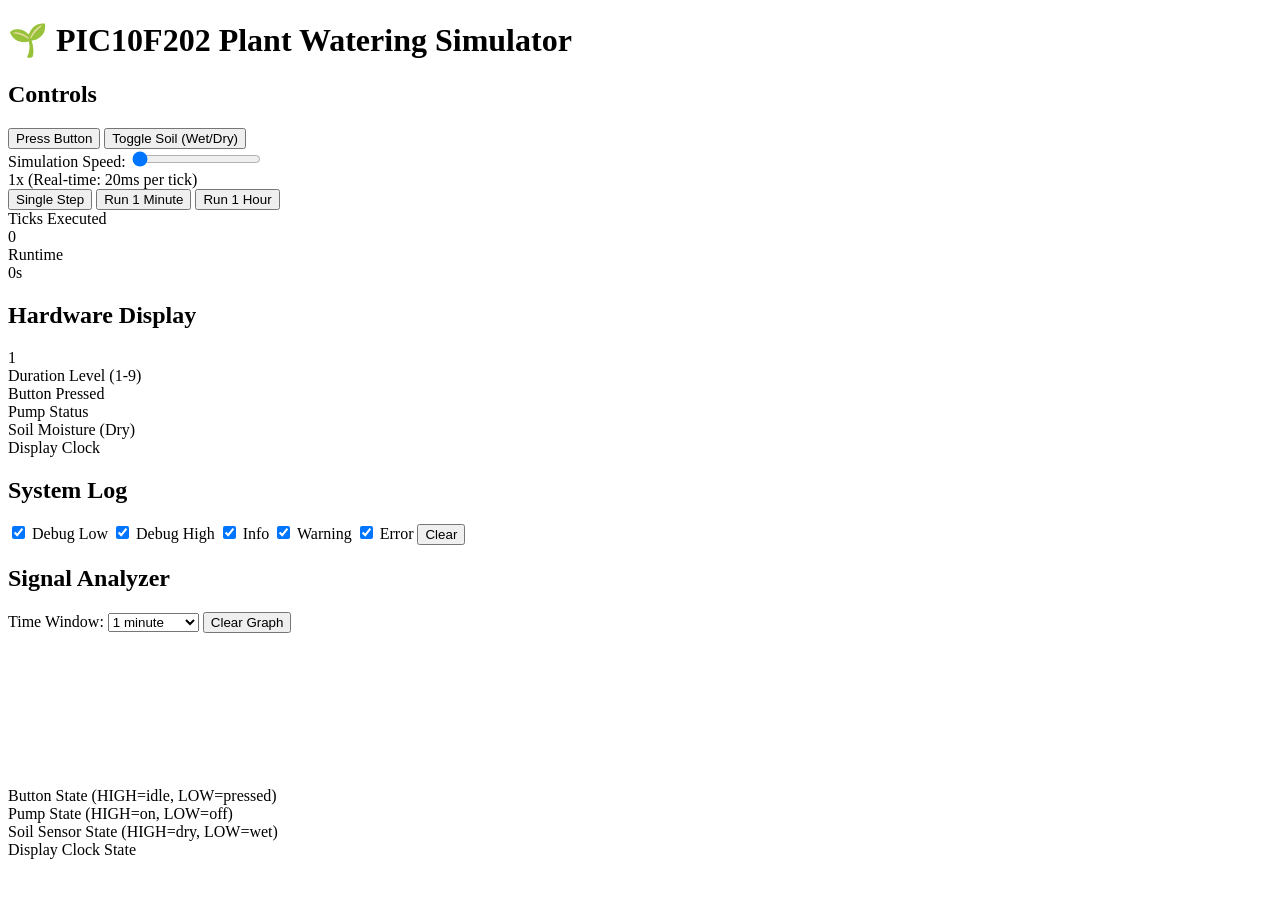
==== Simulation/index.html @ 75bef0ce "js cleanup" ====
<!DOCTYPE html>
<html lang="en">
<head>
    <meta charset="UTF-8">
    <meta name="viewport" content="width=device-width, initial-scale=1.0">
    
    <!-- CSS Files -->
    <link rel="stylesheet" href="main.css">
    <link rel="stylesheet" href="display.css">
    <link rel="stylesheet" href="graph.css">
    
    <title>PIC10F202 Plant Watering Simulator</title>
</head>
<body>
    <!-- Top Section -->
    <div class="top-section">
        <!-- Left Column: Title + Controls/Display side by side -->
        <div class="left-column">
            <!-- Title Panel -->
            <div class="panel title-panel">
                <h1>🌱 PIC10F202 Plant Watering Simulator</h1>
            </div>
            
            <!-- Controls and Display Row -->
            <div class="controls-display-row">
                <!-- Controls Panel -->
                <div class="panel controls-panel">
                    <h2>Controls</h2>

                    <div class="controls">
                        <button id="btnPress" 
                                onmousedown="buttonDown()" 
                                onmouseup="buttonUp()" 
                                ontouchstart="buttonDown()" 
                                ontouchend="buttonUp()">
                            Press Button
                        </button>
                        <button onclick="toggleSoil()">Toggle Soil (Wet/Dry)</button>
                    </div>

                    <div class="slider-control">
                        <label>Simulation Speed:</label>
                        <input type="range" id="speedSlider" min="1" max="1000" value="1" step="1">
                        <div class="speed-display">
                            <span id="speedDisplay">1x</span> (Real-time: 20ms per tick)
                        </div>
                    </div>

                    <div class="controls">
                        <button onclick="singleStep()">Single Step</button>
                        <button onclick="runMinute()">Run 1 Minute</button>
                        <button onclick="runHour()">Run 1 Hour</button>
                    </div>

                    <div class="status-grid">
                        <div class="status-item">
                            <div class="status-label">Ticks Executed</div>
                            <div class="status-value" id="tickCount">0</div>
                        </div>
                        <div class="status-item">
                            <div class="status-label">Runtime</div>
                            <div class="status-value" id="runtime">0s</div>
                        </div>
                    </div>
                </div>

                <!-- Hardware Display Panel -->
                <div class="panel display-panel">
                    <h2>Hardware Display</h2>
                    <div class="display-container">
                        <!-- Seven Segment Display -->
                        <div class="display">
                            <div class="seven-segment" id="sevenSegment">1</div>
                            <div class="display-label">Duration Level (1-9)</div>
                        </div>
                        
                        <!-- LED Indicators -->
                        <div class="indicators-vertical">
                            <div class="indicator">
                                <div class="led off" id="buttonLed"></div>
                                <span>Button Pressed</span>
                            </div>
                            
                            <div class="indicator">
                                <div class="led off" id="pumpLed"></div>
                                <span>Pump Status</span>
                            </div>
                            
                            <div class="indicator">
                                <div class="led off" id="soilLed"></div>
                                <span>Soil Moisture (Dry)</span>
                            </div>
                            
                            <div class="indicator">
                                <div class="led off" id="displayLed"></div>
                                <span>Display Clock</span>
                            </div>
                        </div>
                    </div>
                </div>
            </div>
        </div>

        <!-- Right Column: Log Panel -->
        <div class="right-column">
            <div class="panel log-panel">
                <h2>System Log</h2>
                <div class="log-filters">
                    <label><input type="checkbox" id="filterDebugLow" checked> Debug Low</label>
                    <label><input type="checkbox" id="filterDebugHigh" checked> Debug High</label>
                    <label><input type="checkbox" id="filterInfo" checked> Info</label>
                    <label><input type="checkbox" id="filterWarning" checked> Warning</label>
                    <label><input type="checkbox" id="filterError" checked> Error</label>
                    <button onclick="clearLog()">Clear</button>
                </div>
                <div class="log" id="log"></div>
            </div>
        </div>
    </div>

    <!-- Bottom Section: Graph -->
    <div class="bottom-section">
        <div class="panel graph-panel">
            <h2>Signal Analyzer</h2>
            
            <div class="graph-container">
                <div class="graph-controls">
                    <label>Time Window:</label>
                    <select id="graphTimeWindow">
                        <option value="30">30 seconds</option>
                        <option value="60" selected>1 minute</option>
                        <option value="300">5 minutes</option>
                        <option value="600">10 minutes</option>
                    </select>
                    
                    <button onclick="clearGraph()">Clear Graph</button>
                </div>
                
                <div class="graph-canvas-wrapper">
                    <canvas id="logicAnalyzer"></canvas>
                </div>
                
                <div class="graph-legend">
                    <div class="graph-legend-item">
                        <div class="graph-legend-color" style="background: rgba(155, 89, 182, 0.7);"></div>
                        <span>Button State (HIGH=idle, LOW=pressed)</span>
                    </div>
                    <div class="graph-legend-item">
                        <div class="graph-legend-color" style="background: rgba(231, 76, 60, 0.7);"></div>
                        <span>Pump State (HIGH=on, LOW=off)</span>
                    </div>
                    <div class="graph-legend-item">
                        <div class="graph-legend-color" style="background: rgba(52, 152, 219, 0.7);"></div>
                        <span>Soil Sensor State (HIGH=dry, LOW=wet)</span>
                    </div>
                    <div class="graph-legend-item">
                        <div class="graph-legend-color" style="background: rgba(243, 156, 18, 0.7);"></div>
                        <span>Display Clock State</span>
                    </div>
                </div>
            </div>
        </div>
    </div>

    <!-- WASM module loader -->
    <script src="plant-watering.js"></script>
    
    <!-- Main application -->
    <script type="module" src="app.js"></script>
</body>
</html>
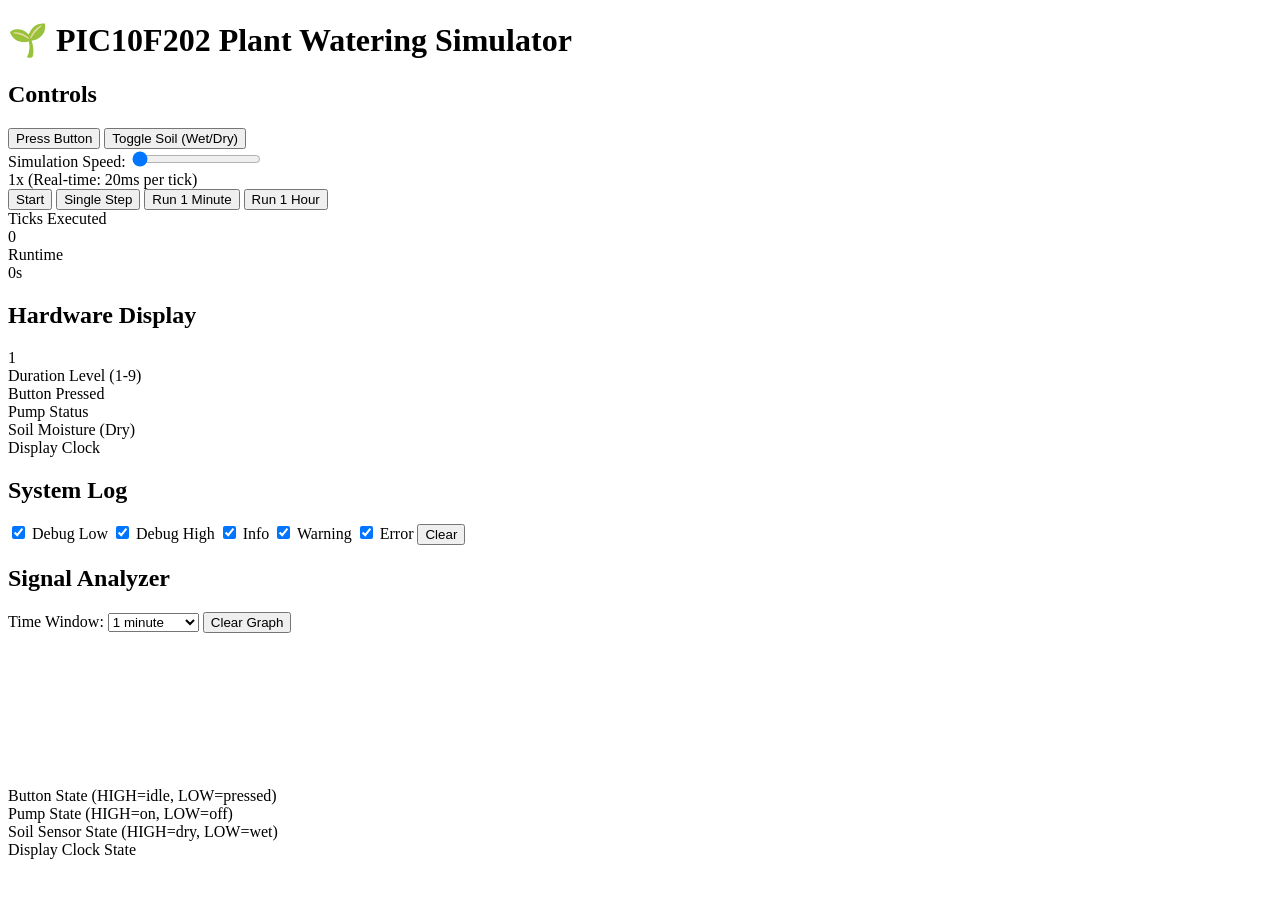
==== commit 6da37ddb: "js cleanup" ====
--- a/Simulation/index.html
+++ b/Simulation/index.html
@@ -46,7 +46,8 @@
                         </div>
                     </div>
 
-                    <div class="controls">
+                    <div class="controls simulation-controls">
+                        <button id="btnStartStop" onclick="toggleSimulation()">Start</button>
                         <button onclick="singleStep()">Single Step</button>
                         <button onclick="runMinute()">Run 1 Minute</button>
                         <button onclick="runHour()">Run 1 Hour</button>
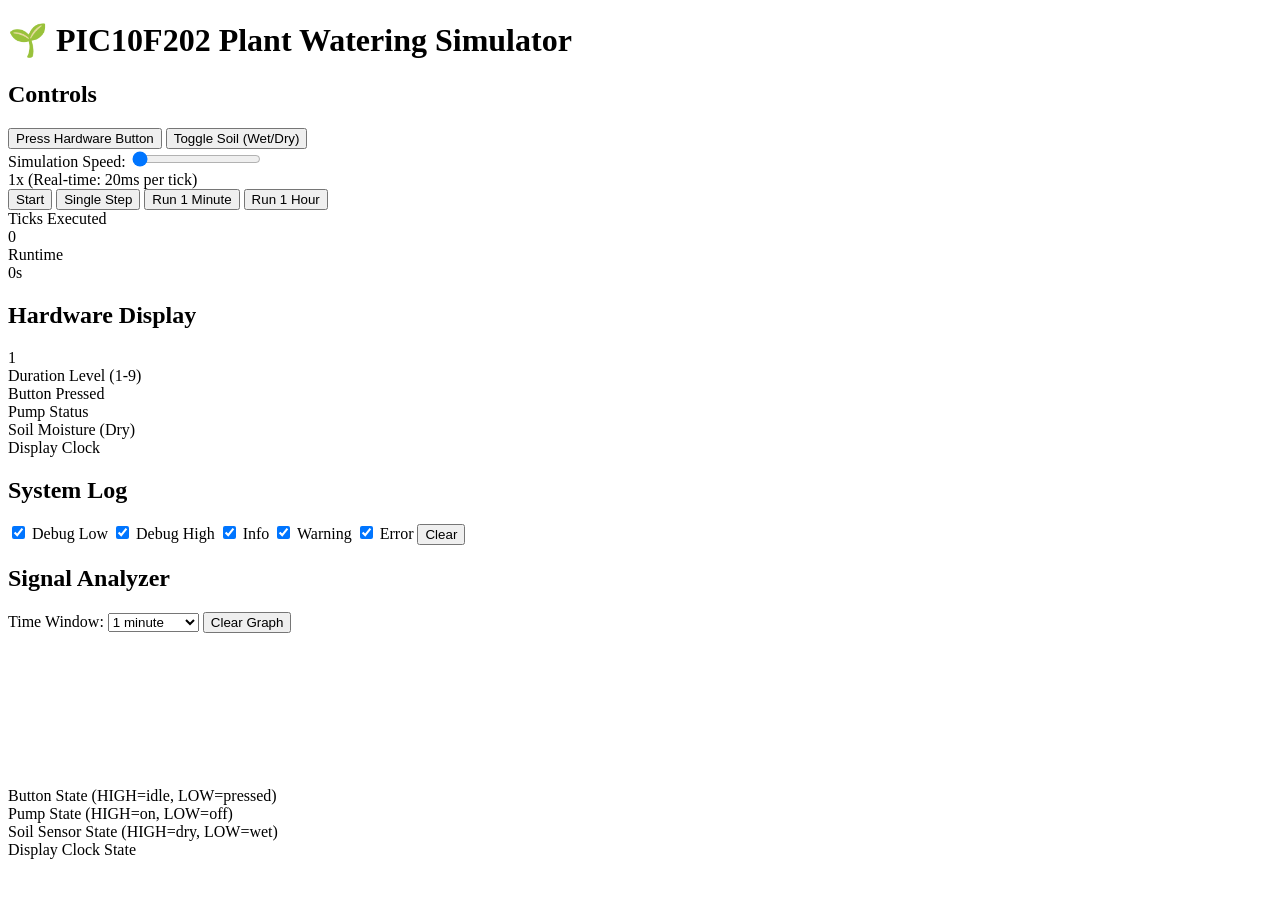
==== commit 8bf99cea: "it works" ====
--- a/Simulation/index.html
+++ b/Simulation/index.html
@@ -33,7 +33,7 @@
                                 onmouseup="buttonUp()" 
                                 ontouchstart="buttonDown()" 
                                 ontouchend="buttonUp()">
-                            Press Button
+                            Press Hardware Button
                         </button>
                         <button onclick="toggleSoil()">Toggle Soil (Wet/Dry)</button>
                     </div>
@@ -163,10 +163,42 @@
         </div>
     </div>
 
-    <!-- WASM module loader -->
-    <script src="plant-watering.js"></script>
-    
-    <!-- Main application -->
-    <script type="module" src="app.js"></script>
+<!-- Define getGPIOState BEFORE WASM loads 
+<script>
+    // This MUST be global and present BEFORE plant-watering.js is parsed
+    const gpioCallbacks = {
+        set: null,
+        get: null
+    };
+
+    // These are the exact names your EM_JS code looks for
+    window.getGPIOState = function(pin) {
+        if (gpioCallbacks.get) return gpioCallbacks.get(pin);
+        return (pin === 3) ? 1 : 0;  // default: button pressed
+    };
+
+    window.setGPIOState = function(pin, state) {
+        if (gpioCallbacks.set) {
+            gpioCallbacks.set(pin, state);
+        }
+        console.log('[JS] setGPIOState(' + pin + ', ' + state + ')');
+    };
+
+    // This will be called by app.js once it's ready
+    window.registerGpioImplementation = function(setFn, getFn) {
+        gpioCallbacks.set = setFn;
+        gpioCallbacks.get = getFn;
+        console.log('[APP] Real GPIO implementation registered');
+    };
+</script>
+-->
+<!-- Load the WASM module -->
+
+<script type="module" src="app.js"></script>
+
+<script src="plant-watering.js"></script>
+
+<!-- Your app loads last and takes over -->
+
 </body>
 </html>
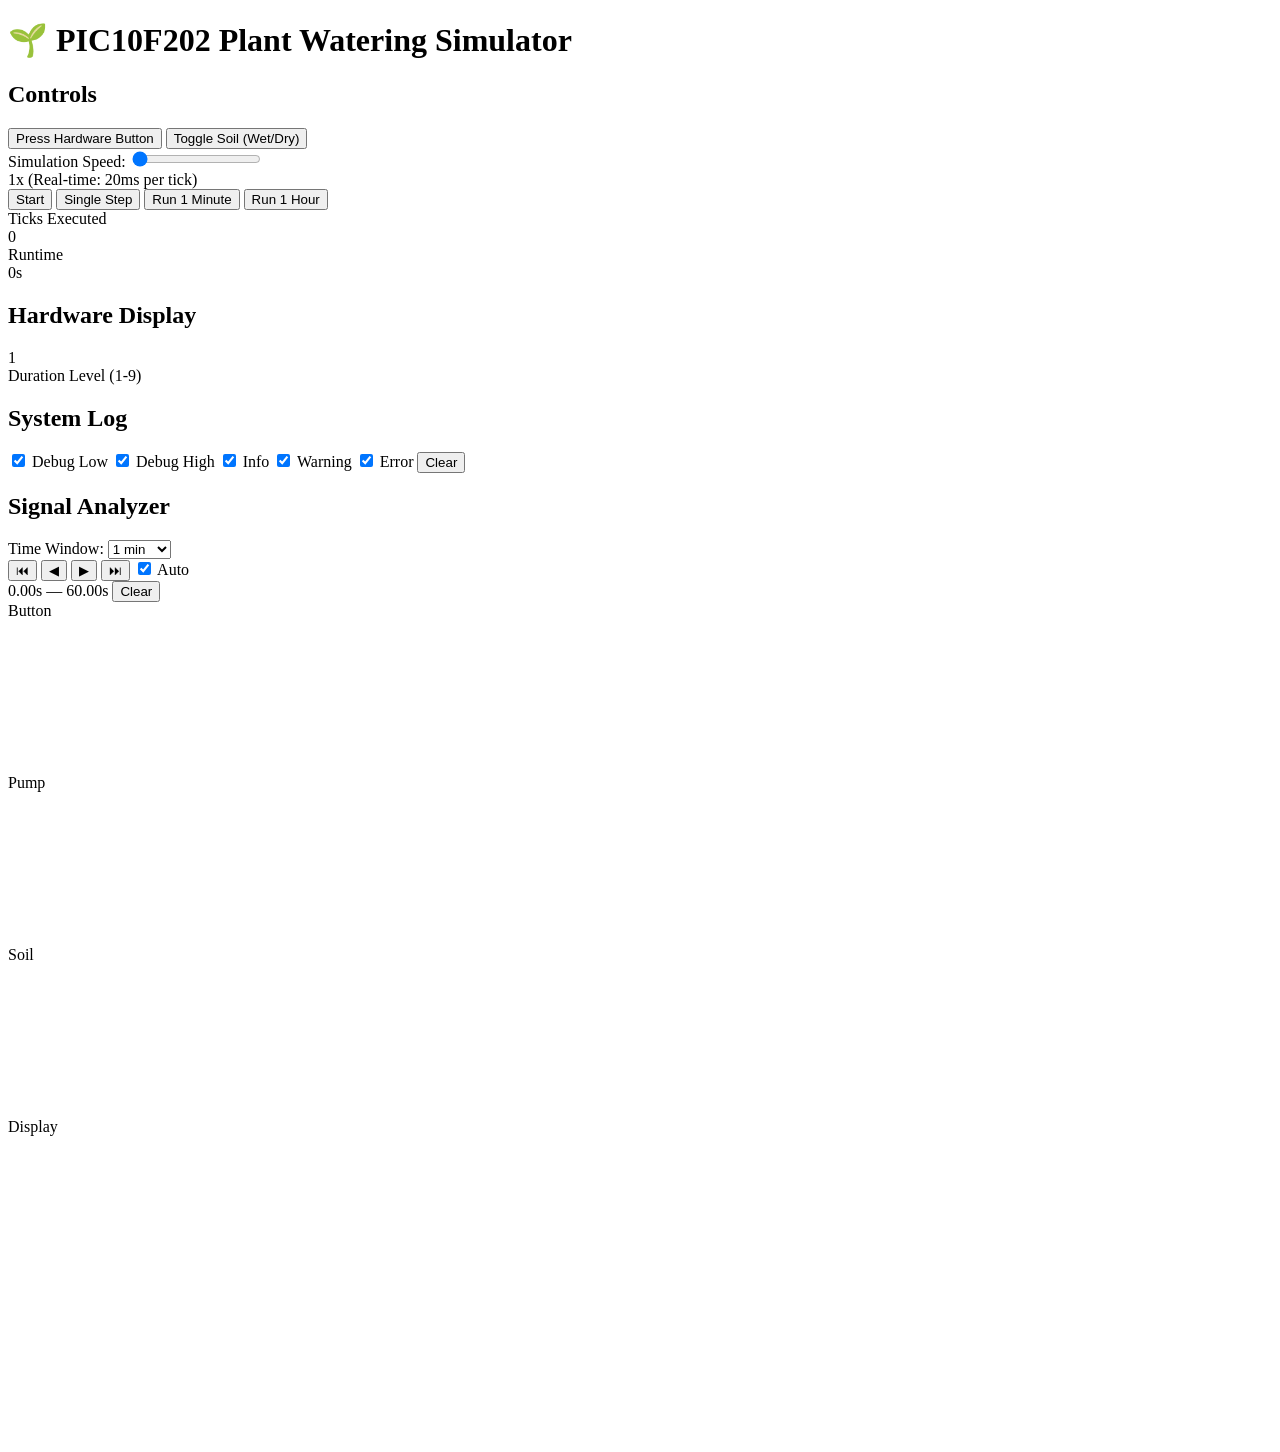
==== commit 33a7b8ac: "it works" ====
--- a/Simulation/index.html
+++ b/Simulation/index.html
@@ -74,29 +74,6 @@
                             <div class="seven-segment" id="sevenSegment">1</div>
                             <div class="display-label">Duration Level (1-9)</div>
                         </div>
-                        
-                        <!-- LED Indicators -->
-                        <div class="indicators-vertical">
-                            <div class="indicator">
-                                <div class="led off" id="buttonLed"></div>
-                                <span>Button Pressed</span>
-                            </div>
-                            
-                            <div class="indicator">
-                                <div class="led off" id="pumpLed"></div>
-                                <span>Pump Status</span>
-                            </div>
-                            
-                            <div class="indicator">
-                                <div class="led off" id="soilLed"></div>
-                                <span>Soil Moisture (Dry)</span>
-                            </div>
-                            
-                            <div class="indicator">
-                                <div class="led off" id="displayLed"></div>
-                                <span>Display Clock</span>
-                            </div>
-                        </div>
                     </div>
                 </div>
             </div>
@@ -123,82 +100,75 @@
     <div class="bottom-section">
         <div class="panel graph-panel">
             <h2>Signal Analyzer</h2>
-            
+
             <div class="graph-container">
+
                 <div class="graph-controls">
-                    <label>Time Window:</label>
-                    <select id="graphTimeWindow">
-                        <option value="30">30 seconds</option>
-                        <option value="60" selected>1 minute</option>
-                        <option value="300">5 minutes</option>
-                        <option value="600">10 minutes</option>
-                    </select>
-                    
-                    <button onclick="clearGraph()">Clear Graph</button>
-                </div>
-                
-                <div class="graph-canvas-wrapper">
-                    <canvas id="logicAnalyzer"></canvas>
-                </div>
-                
-                <div class="graph-legend">
-                    <div class="graph-legend-item">
-                        <div class="graph-legend-color" style="background: rgba(155, 89, 182, 0.7);"></div>
-                        <span>Button State (HIGH=idle, LOW=pressed)</span>
+                    <div class="graph-controls-left">
+                        <label>Time Window:</label>
+                        <select id="graphTimeWindow">
+                            <option value="10">10 sec</option>
+                            <option value="30">30 sec</option>
+                            <option value="60" selected>1 min</option>
+                            <option value="300">5 min</option>
+                            <option value="600">10 min</option>
+                            <option value="3600">1 hour</option>
+                        </select>
                     </div>
-                    <div class="graph-legend-item">
-                        <div class="graph-legend-color" style="background: rgba(231, 76, 60, 0.7);"></div>
-                        <span>Pump State (HIGH=on, LOW=off)</span>
+
+                    <div class="graph-controls-center">
+                        <button id="btnScrollStart" title="Go to start (Home)">⏮</button>
+                        <button id="btnScrollLeft" title="Scroll left (←)">◀</button>
+                        <button id="btnScrollRight" title="Scroll right (→)">▶</button>
+                        <button id="btnScrollEnd" title="Go to latest (End)">⏭</button>
+                        <label class="auto-scroll-label">
+                            <input type="checkbox" id="chkAutoScroll" checked>
+                            Auto
+                        </label>
                     </div>
-                    <div class="graph-legend-item">
-                        <div class="graph-legend-color" style="background: rgba(52, 152, 219, 0.7);"></div>
-                        <span>Soil Sensor State (HIGH=dry, LOW=wet)</span>
-                    </div>
-                    <div class="graph-legend-item">
-                        <div class="graph-legend-color" style="background: rgba(243, 156, 18, 0.7);"></div>
-                        <span>Display Clock State</span>
+
+                    <div class="graph-controls-right">
+                        <span id="scrollPosition" class="scroll-position">0.00s — 60.00s</span>
+                        <button id="btnClearGraph" title="Clear all graph data">Clear</button>
                     </div>
                 </div>
+
+                <!-- Graph Stack -->
+                <div class="graph-stack" id="graphStack">
+
+                    <div class="graph-signal">
+                        <div class="graph-label">Button</div>
+                        <canvas id="buttonGraph"></canvas>
+                    </div>
+
+                    <div class="graph-signal">
+                        <div class="graph-label">Pump</div>
+                        <canvas id="pumpGraph"></canvas>
+                    </div>
+
+                    <div class="graph-signal">
+                        <div class="graph-label">Soil</div>
+                        <canvas id="soilGraph"></canvas>
+                    </div>
+
+                    <div class="graph-signal">
+                        <div class="graph-label">Display</div>
+                        <canvas id="clockGraph"></canvas>
+                    </div>
+
+                </div>
+
+                <!-- Shared Time Axis -->
+                <div class="graph-time-axis">
+                    <canvas id="timeAxisCanvas"></canvas>
+                </div>
+
             </div>
         </div>
     </div>
 
-<!-- Define getGPIOState BEFORE WASM loads 
-<script>
-    // This MUST be global and present BEFORE plant-watering.js is parsed
-    const gpioCallbacks = {
-        set: null,
-        get: null
-    };
-
-    // These are the exact names your EM_JS code looks for
-    window.getGPIOState = function(pin) {
-        if (gpioCallbacks.get) return gpioCallbacks.get(pin);
-        return (pin === 3) ? 1 : 0;  // default: button pressed
-    };
-
-    window.setGPIOState = function(pin, state) {
-        if (gpioCallbacks.set) {
-            gpioCallbacks.set(pin, state);
-        }
-        console.log('[JS] setGPIOState(' + pin + ', ' + state + ')');
-    };
-
-    // This will be called by app.js once it's ready
-    window.registerGpioImplementation = function(setFn, getFn) {
-        gpioCallbacks.set = setFn;
-        gpioCallbacks.get = getFn;
-        console.log('[APP] Real GPIO implementation registered');
-    };
-</script>
--->
-<!-- Load the WASM module -->
-
-<script type="module" src="app.js"></script>
-
-<script src="plant-watering.js"></script>
-
-<!-- Your app loads last and takes over -->
+    <script type="module" src="app.js"></script>
+    <script src="plant-watering.js"></script>
 
 </body>
 </html>
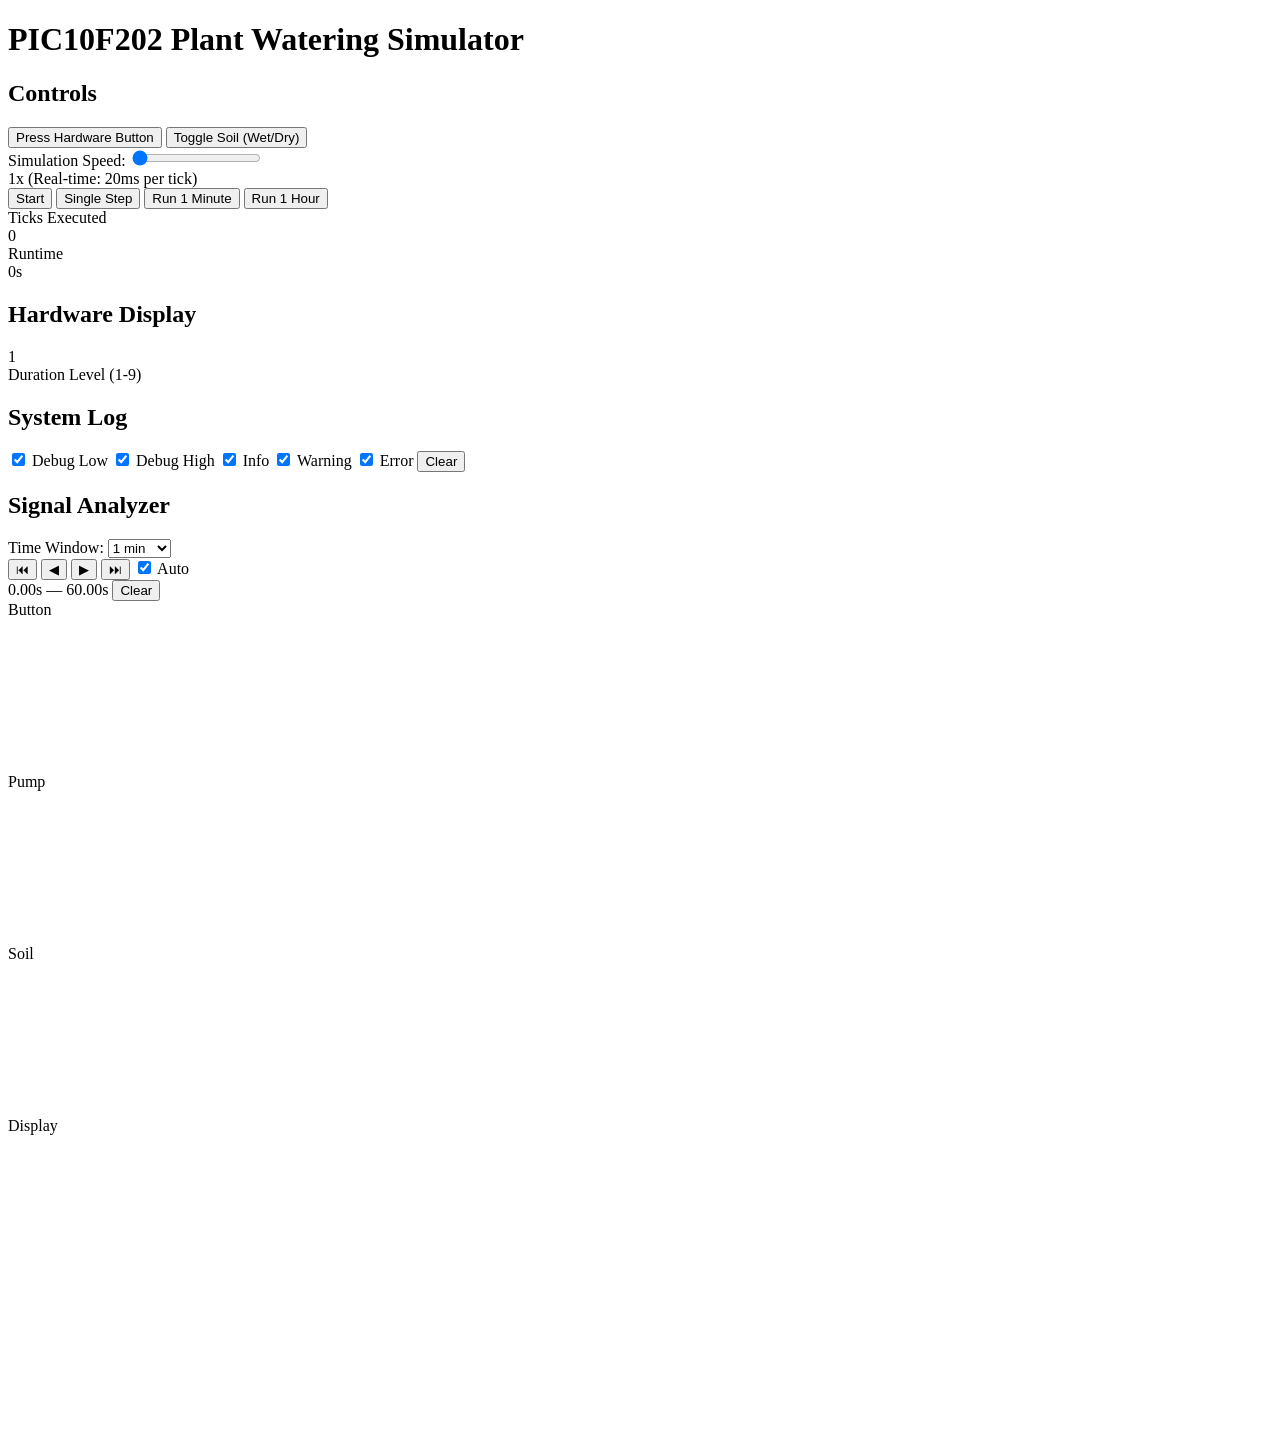
==== commit 6eddf596: "Merge pull request #53 from RobertGawron/feature/v2.0 Feature/v2.0" ====
--- a/Simulation/index.html
+++ b/Simulation/index.html
@@ -18,7 +18,7 @@
         <div class="left-column">
             <!-- Title Panel -->
             <div class="panel title-panel">
-                <h1>🌱 PIC10F202 Plant Watering Simulator</h1>
+                <h1>PIC10F202 Plant Watering Simulator</h1>
             </div>
             
             <!-- Controls and Display Row -->
@@ -167,8 +167,8 @@
         </div>
     </div>
 
-    <script type="module" src="app.js"></script>
-    <script src="plant-watering.js"></script>
+    <script type="module" src="./app.bundle.js"></script>
+    <script src="./plant-watering.js"></script>
 
 </body>
 </html>
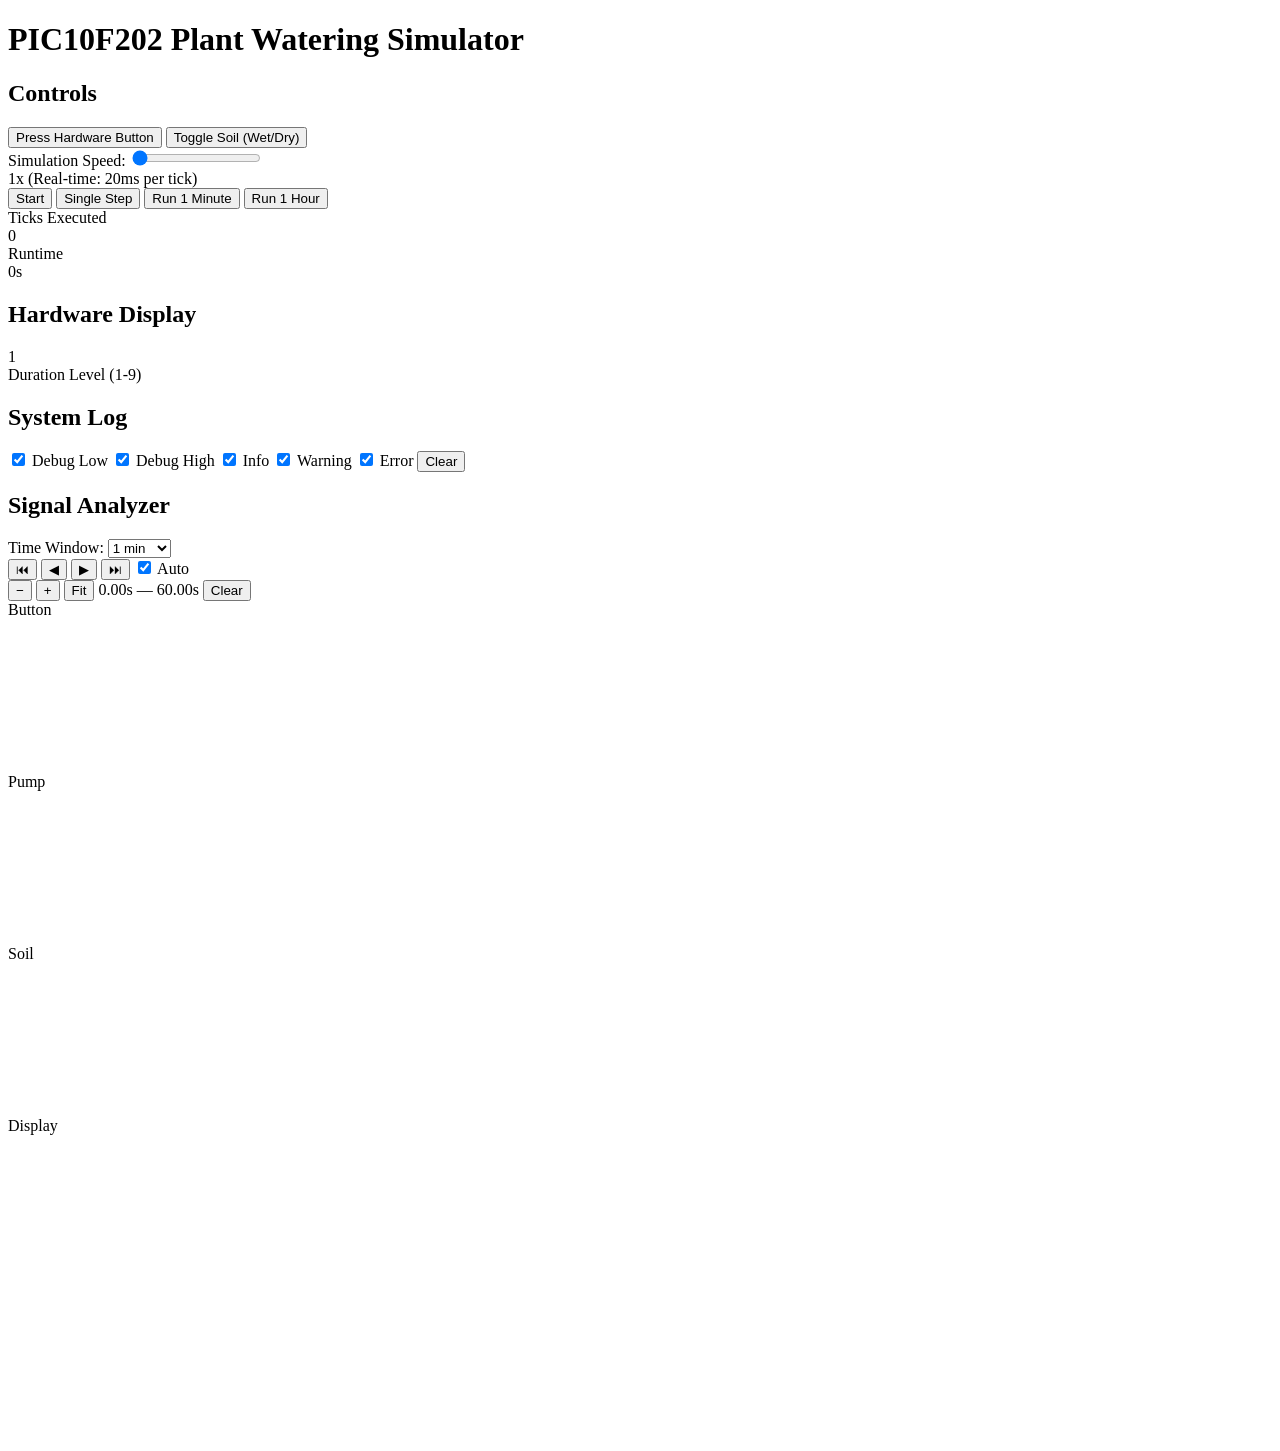
==== commit 4a21e3c9: "fix display bug, speed up simulation" ====
--- a/Simulation/index.html
+++ b/Simulation/index.html
@@ -128,11 +128,15 @@
                     </div>
 
                     <div class="graph-controls-right">
+                        <button id="btnZoomOut" title="Zoom out (-)">−</button>
+                        <button id="btnZoomIn" title="Zoom in (+)">+</button>
+                        <button id="btnFitToScreen" title="Fit all data (F)">Fit</button>
                         <span id="scrollPosition" class="scroll-position">0.00s — 60.00s</span>
                         <button id="btnClearGraph" title="Clear all graph data">Clear</button>
                     </div>
                 </div>
 
+                
                 <!-- Graph Stack -->
                 <div class="graph-stack" id="graphStack">
 
